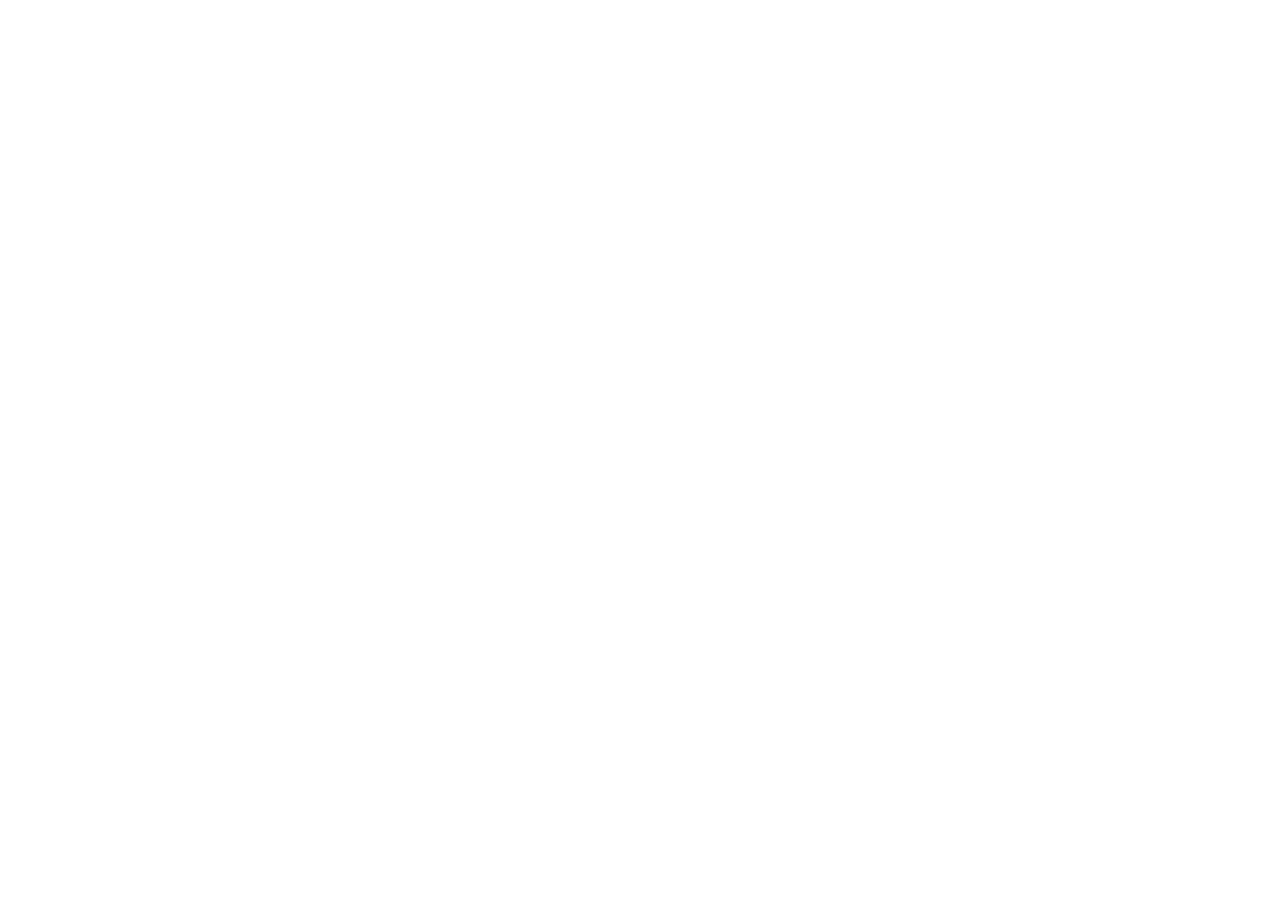
==== jsnack2/index.html @ 2a8c3807 "prompt" ====
<!DOCTYPE html>
<html lang="en">
<head>
    <meta charset="UTF-8">
    <meta http-equiv="X-UA-Compatible" content="IE=edge">
    <meta name="viewport" content="width=device-width, initial-scale=1.0">
    <title>Document</title>
</head>
<body>
    
</body>
</html>
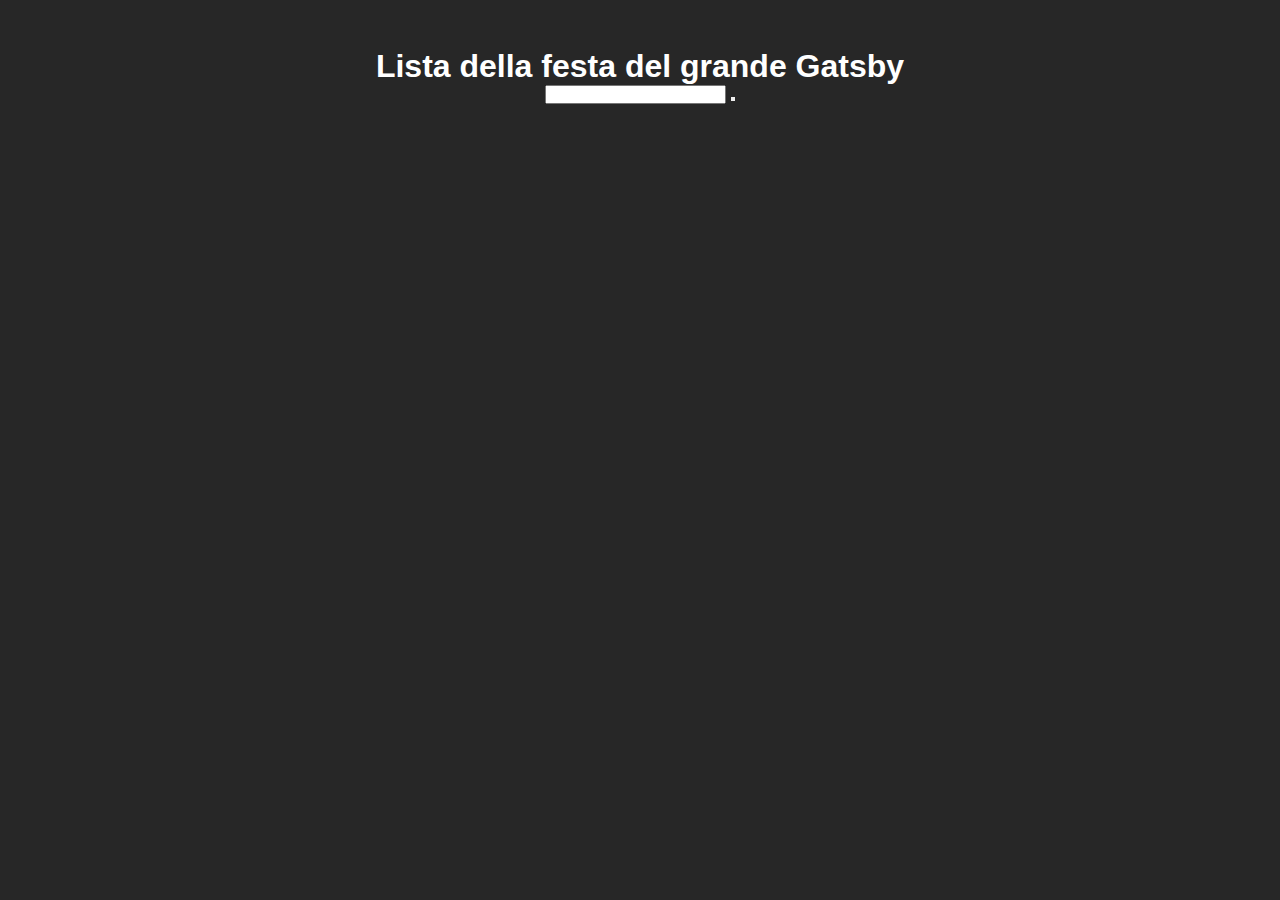
==== commit 7baa323d: "creo il form" ====
--- a/jsnack2/index.html
+++ b/jsnack2/index.html
@@ -4,9 +4,15 @@
     <meta charset="UTF-8">
     <meta http-equiv="X-UA-Compatible" content="IE=edge">
     <meta name="viewport" content="width=device-width, initial-scale=1.0">
-    <title>Document</title>
+    <title>jsnack2</title>
+    <link rel="stylesheet" href="../style.css">
 </head>
 <body>
-    
+    <h1>Lista della festa del grande Gatsby</h1>
+    <form action="">
+        <input type="name" id="name">
+        <button type="button" id="button"></button>
+    </form>
+    <script src="./script.js"></script>
 </body>
 </html>--- a/style.css
+++ b/style.css
@@ -0,0 +1,14 @@
+*{
+    padding: 0;
+    margin: 0;
+    box-sizing: border-box;
+}
+body{
+    font-family: sans-serif;
+    background-color: rgba(0, 0, 0, 0.849);
+    color: white;
+    text-align: center;
+}
+h1{
+    margin-top: 3rem;
+}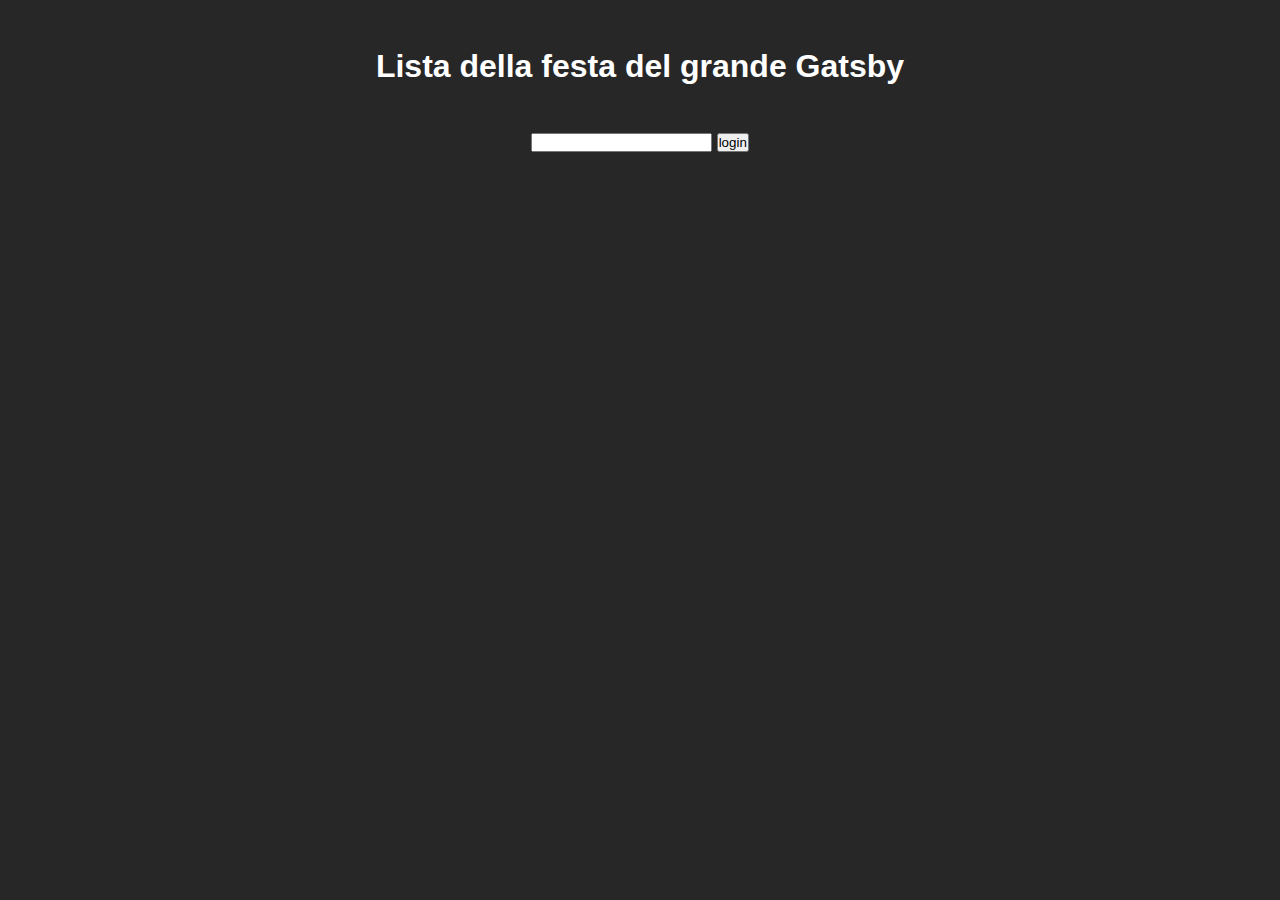
==== commit 650fca0c: "stampo in pagina" ====
--- a/jsnack2/index.html
+++ b/jsnack2/index.html
@@ -11,7 +11,8 @@
     <h1>Lista della festa del grande Gatsby</h1>
     <form action="">
         <input type="name" id="name">
-        <button type="button" id="button"></button>
+        <button type="button" id="button">login</button>
+        <h3 id="result"></h3>
     </form>
     <script src="./script.js"></script>
 </body>
--- a/style.css
+++ b/style.css
@@ -10,5 +10,5 @@
     text-align: center;
 }
 h1{
-    margin-top: 3rem;
+    margin: 3rem;
 }